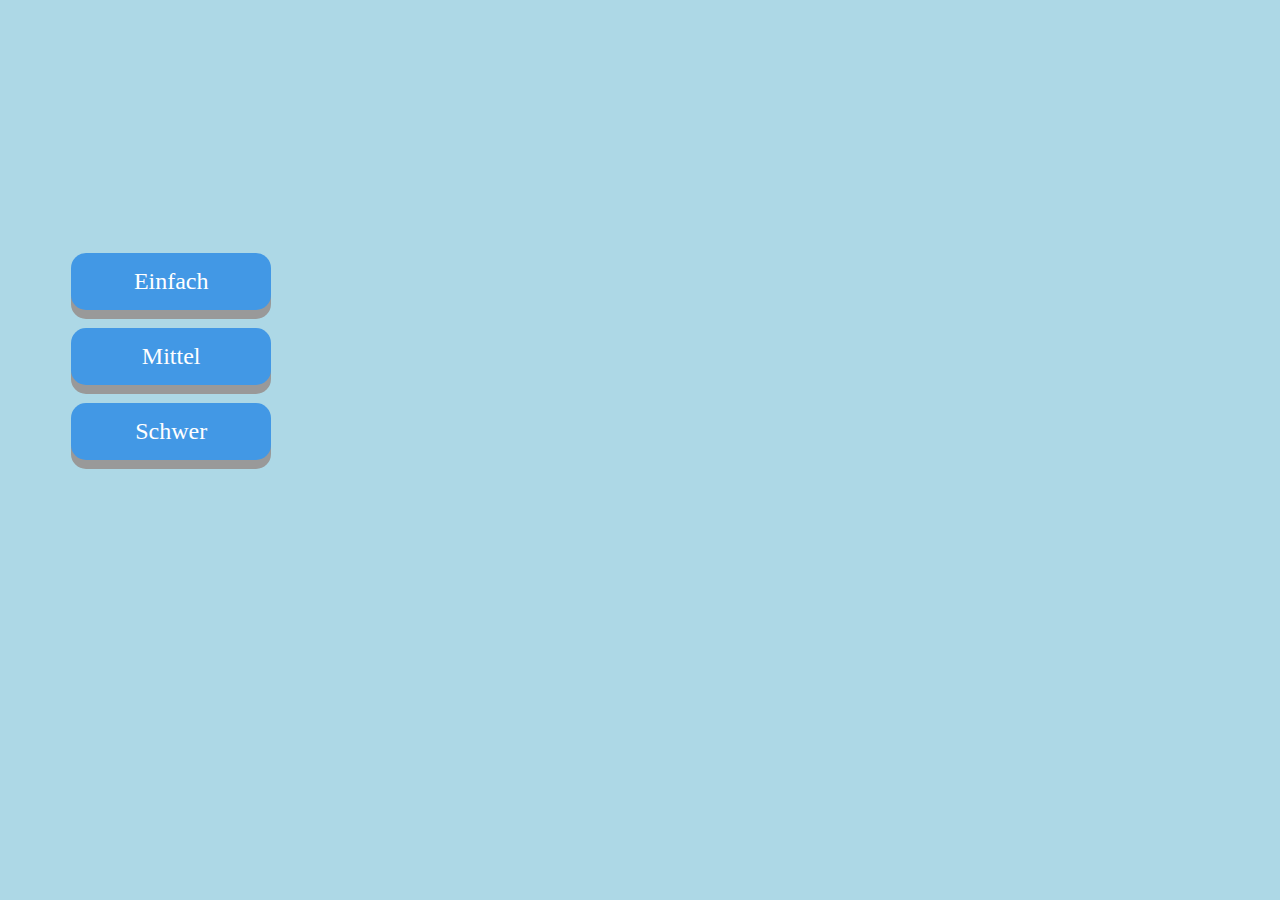
==== index.html @ 9a93d8e4 "Create index.html" ====
<!DOCTYPE html>
<html>
	<head>
	<title>Puzzle</title>
	<meta charset="utf-8">
	<style>
		body{

			background-color:lightblue;
			background-image: url("Splashsite_Classic.png");
			background-repeat: no-repeat;
			background-position: center top;
		}
		.btn-group{
			position: relative;
			margin-top: 20%;
  			margin-left: 5%;
		}

		.btn-group .button {
		  display: block;
		  padding: 15px 25px;
		  font-size: 24px;
		  cursor: pointer;
		  text-align: center;
		  text-decoration: none;

		  color: white;
		  background-color: #4298E5;
		  border: none;
		  border-radius: 15px;
		  box-shadow: 0 9px #999;

		  width: 150px;


		}

		.btn-group .button:hover {
		  background-color: #1759BA;
		}

		.button:active {
		  background-color: #3e8e41;
		  box-shadow: 0 5px #666;
		  transform: translateY(4px);
		}
	</style>
	</head>

	<body>
		<div class="btn-group">
		  <a href="ChooseImage_Easy.html" class="button">Einfach</a> </br>

		  <a href="ChooseImage_Medium.html" class="button">Mittel</a> </br>

		  <a href="ChooseImage_Hard.html" class="button">Schwer</a> </br>
		</div>
	</body>
</html>
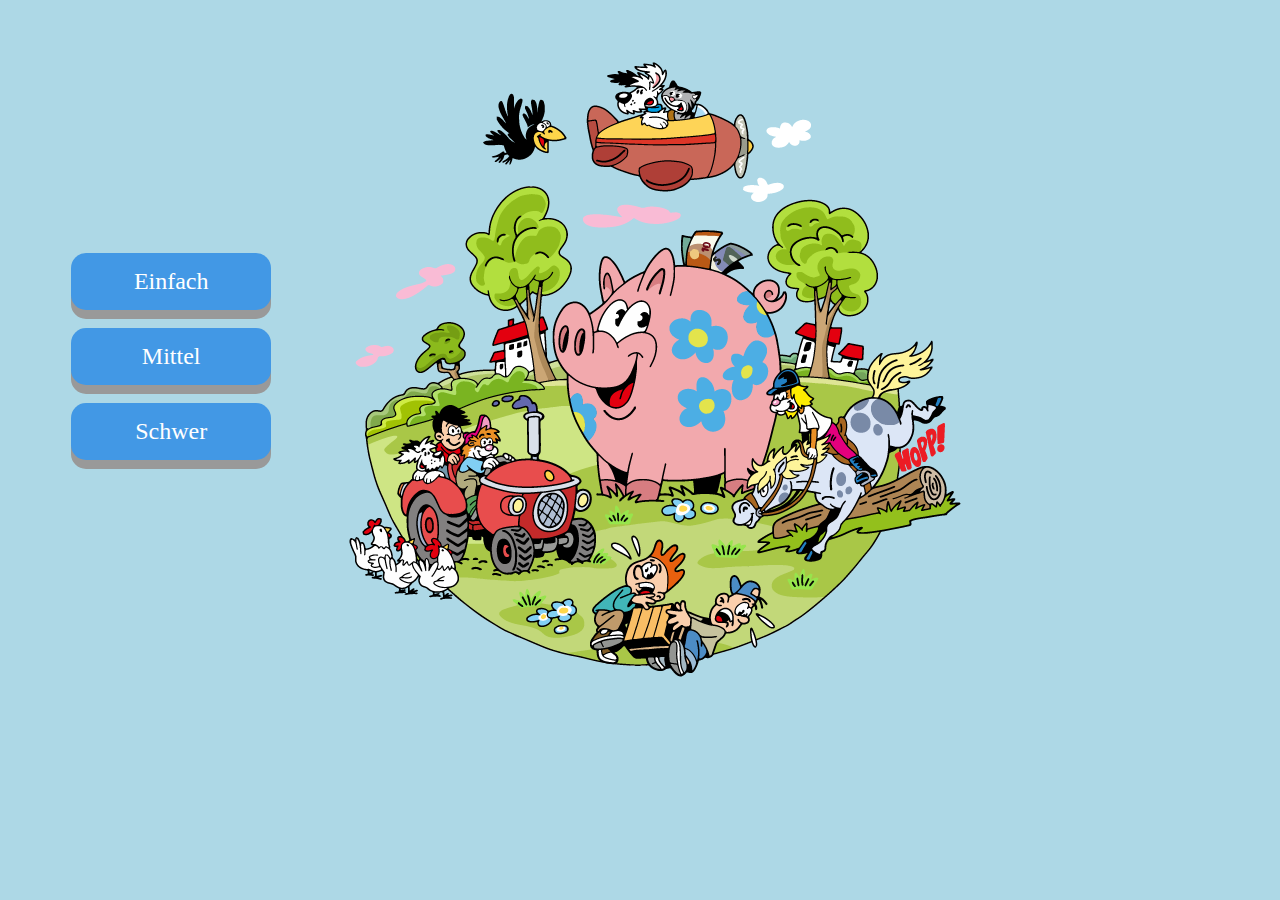
==== commit c4590ab4: "Update index.html" ====
--- a/index.html
+++ b/index.html
@@ -4,6 +4,10 @@
 	<title>Puzzle</title>
 	<meta charset="utf-8">
 	<style>
+			@font-face {
+   				font-family: 'Light';
+   				src: url('AhkioW05-Light.woff') format('woff');
+			}
 		body{
 
 			background-color:lightblue;
@@ -21,6 +25,7 @@
 		  display: block;
 		  padding: 15px 25px;
 		  font-size: 24px;
+		  font-family: Light;
 		  cursor: pointer;
 		  text-align: center;
 		  text-decoration: none;
@@ -45,6 +50,8 @@
 		  box-shadow: 0 5px #666;
 		  transform: translateY(4px);
 		}
+
+
 	</style>
 	</head>
 
